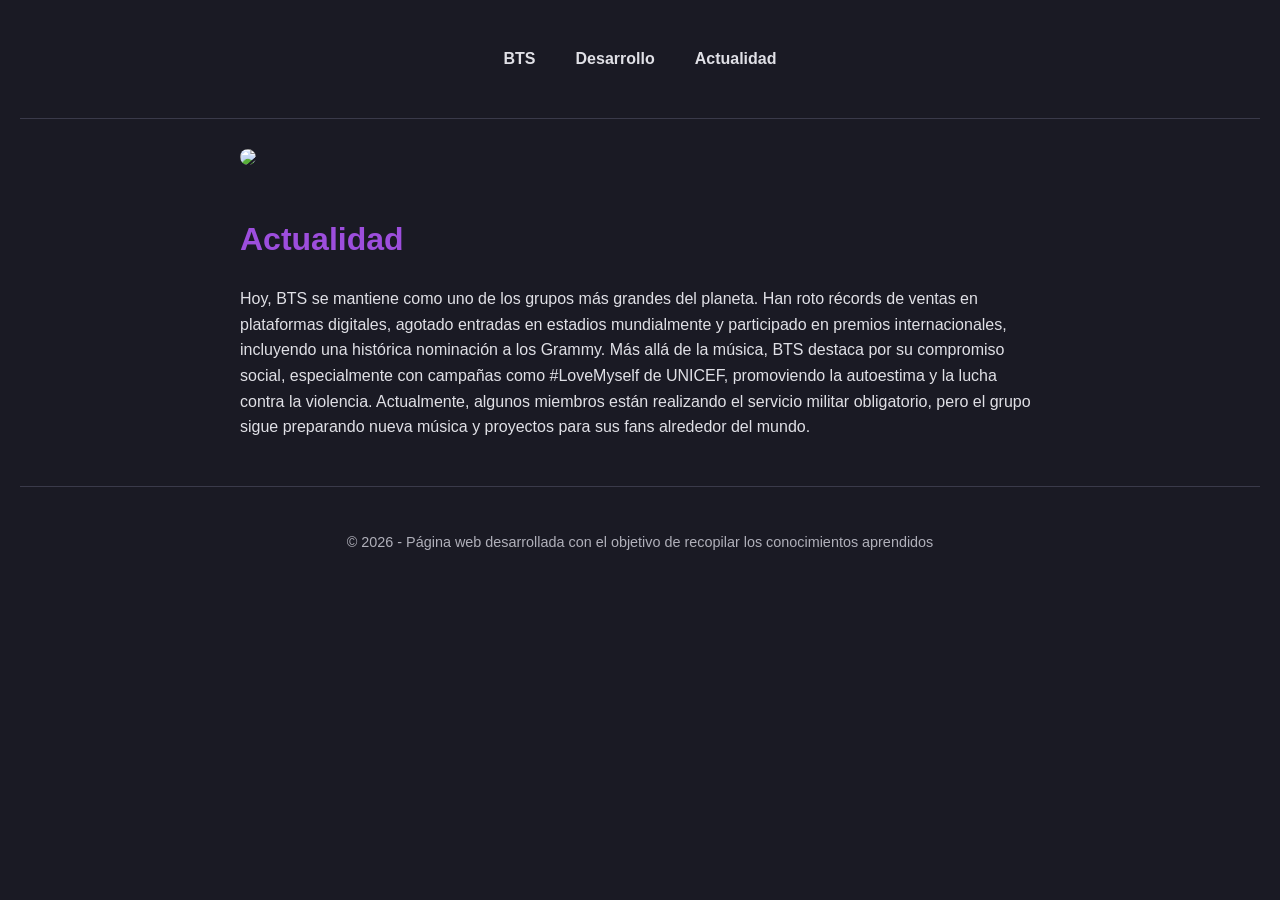
==== pagina_2.html @ b4644759 "Add files via upload" ====
<!DOCTYPE html>
<html lang="es">
<head>
    <meta charset="UTF-8">
    <meta name="viewport" content="width=device-width, initial-scale=1.0">
    <link rel="stylesheet" href="Estilos.css">
    <title>Página 2</title>
</head>
<body>

    <nav>
        <ul>
            <li><a href="index.html">BTS</a></li>
            <li><a href="pagina_secundaria.html">Desarrollo</a></li>
            <li><a href="pagina_2.html">Actualidad</a></li>
        </ul>
    </nav>

    <hr> <main>

        <img src="F:\Alejandra Moreira\BTS-GIRA-2025.webp" class="portada" width="400">

        <h1>Actualidad</h1>
        <p>Hoy, BTS se mantiene como uno de los grupos más grandes del planeta. Han roto récords de ventas en plataformas digitales, agotado entradas en estadios mundialmente y participado en premios internacionales, incluyendo una histórica nominación a los Grammy. Más allá de la música, BTS destaca por su compromiso social, especialmente con campañas como #LoveMyself de UNICEF, promoviendo la autoestima y la lucha contra la violencia. Actualmente, algunos miembros están realizando el servicio militar obligatorio, pero el grupo sigue preparando nueva música y proyectos para sus fans alrededor del mundo.</p>
        </main>

    <hr>

    <footer>
        <p>&copy; 2026 - Página web desarrollada con el objetivo de recopilar los conocimientos aprendidos</p>
</body>
</html>
---- Estilos.css ----
/* Configuración general del "cielo nocturno" */
body {
    background-color: #1a1a24;
    color: #e0e0e6;
    font-family: Arial, sans-serif;
    line-height: 1.6;
    margin: 0;
    padding: 20px;
}

/* Contenedor principal para que el texto no se estire al infinito */
main, nav, footer {
    max-width: 800px;
    margin: 0 auto;
    padding: 10px;
}

/* Títulos con el violeta destacado */
h1, h2, h3 {
    color: #9d4edd;
}

/* Menú de navegación */
nav ul {
    list-style: none; /* Quita los puntitos de la lista */
    padding: 0;
    display: flex;
    justify-content: center; /* Centra los links */
    gap: 20px; /* Separa los links entre sí */
}

/* Estilo de los links */
nav a {
    color: #e0e0e6;
    text-decoration: none; /* Quita el subrayado feo */
    font-weight: bold;
    padding: 5px 10px;
    border-radius: 5px;
    transition: background 0.3s;
}

/* Efecto cuando pasas el mouse por encima de un link */
nav a:hover {
    background-color: #7b2cbf;
    color: #ffffff;
}

/* Líneas divisorias sutiles */
hr {
    border: 0;
    border-top: 1px solid #3a3a4a;
    margin: 20px 0;
}

/* Pie de página centrado y más tenue */
footer {
    text-align: center;
    color: #b0b0ba;
    font-size: 0.9rem;
}

/* Estilos para la portada */
.portada {
    width: 100%;
    max-height: 600px;
    object-fit: cover;
    border-radius: 8px;
    margin-bottom: 20px;
}
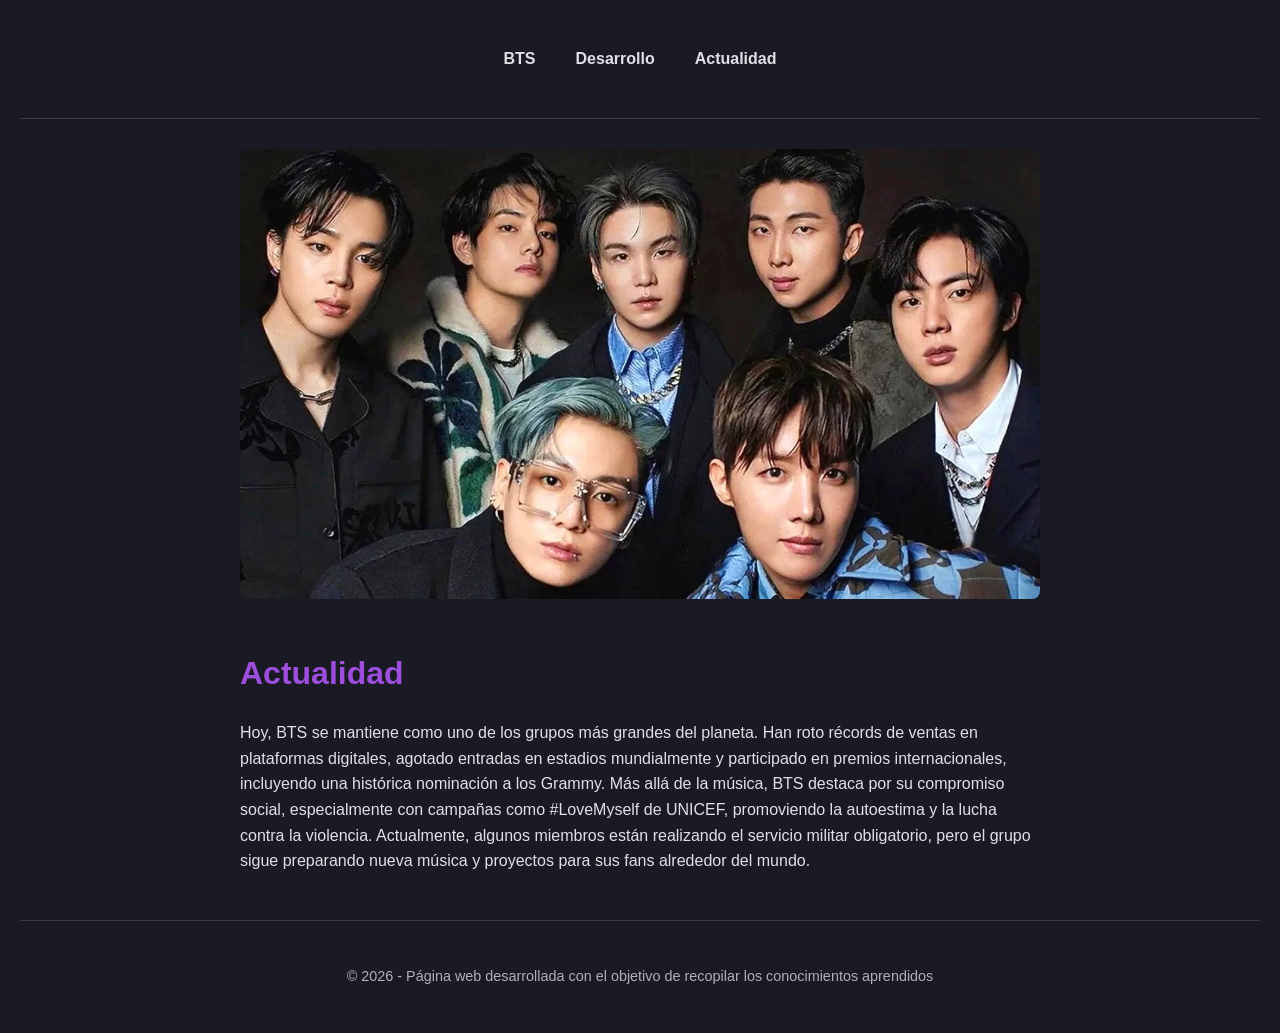
==== commit 4186c977: "Update pagina_2.html" ====
--- a/pagina_2.html
+++ b/pagina_2.html
@@ -18,7 +18,7 @@
 
     <hr> <main>
 
-        <img src="F:\Alejandra Moreira\BTS-GIRA-2025.webp" class="portada" width="400">
+        <img src="BTS-GIRA-2025.webp" class="portada" width="400">
 
         <h1>Actualidad</h1>
         <p>Hoy, BTS se mantiene como uno de los grupos más grandes del planeta. Han roto récords de ventas en plataformas digitales, agotado entradas en estadios mundialmente y participado en premios internacionales, incluyendo una histórica nominación a los Grammy. Más allá de la música, BTS destaca por su compromiso social, especialmente con campañas como #LoveMyself de UNICEF, promoviendo la autoestima y la lucha contra la violencia. Actualmente, algunos miembros están realizando el servicio militar obligatorio, pero el grupo sigue preparando nueva música y proyectos para sus fans alrededor del mundo.</p>
@@ -29,4 +29,4 @@
     <footer>
         <p>&copy; 2026 - Página web desarrollada con el objetivo de recopilar los conocimientos aprendidos</p>
 </body>
-</html>+</html>
